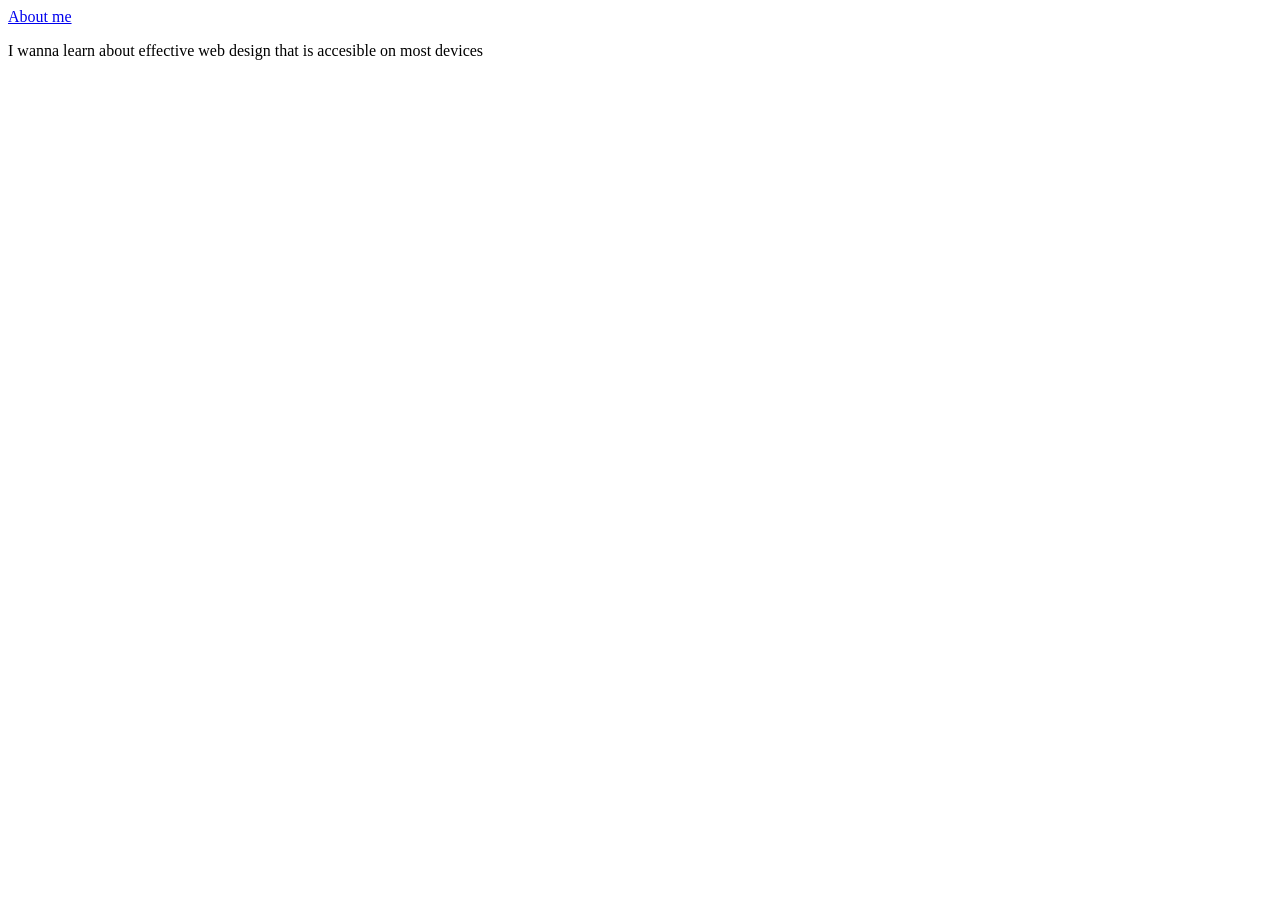
==== about.html @ 695e53c6 "Initial commit" ====
<!DOCTYPE html>
<html lang="en">
<head>
    <meta charset="UTF-8">
    <meta name="viewport" content="width=device-width, initial-scale=1.0">
    <title>Ali Demirhan Pusat · CM-501</title>
</head>
<header>
<nav>
    <a href="about.html">About me</a>
</nav>
</header>

<body>
    <p>I wanna learn about effective web design that is accesible on most devices  </p>
</body>
</html>
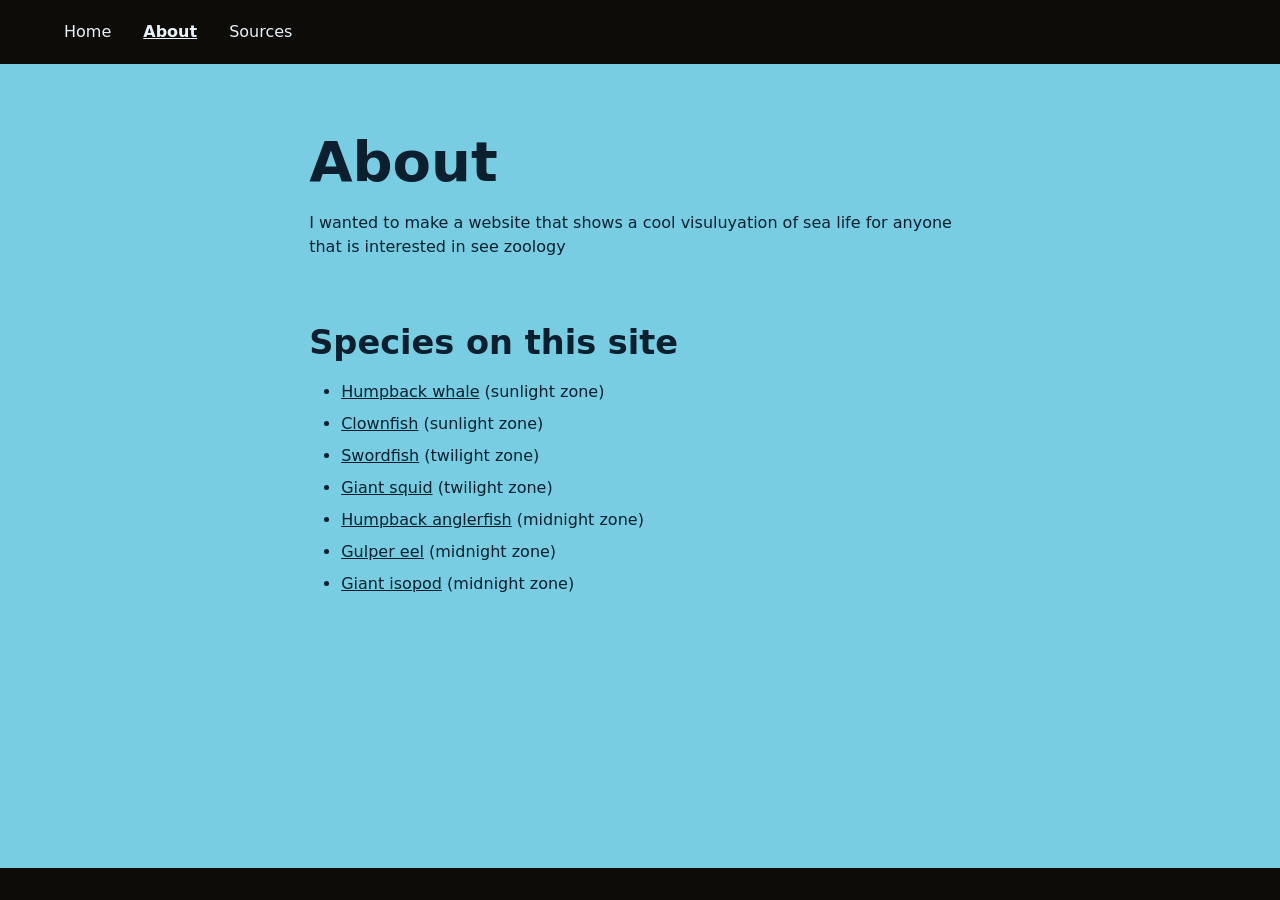
==== commit 06eb0cdd: "added sources and finished epa 3" ====
--- a/about.html
+++ b/about.html
@@ -1,17 +1,44 @@
 <!DOCTYPE html>
 <html lang="en">
 <head>
-    <meta charset="UTF-8">
-    <meta name="viewport" content="width=device-width, initial-scale=1.0">
-    <title>Ali Demirhan Pusat · CM-501</title>
+  <meta charset="UTF-8">
+  <meta name="viewport" content="width=device-width, initial-scale=1.0">
+  <title>About · Sea life</title>
+  <link rel="stylesheet" href="css/style.css">
 </head>
-<header>
-<nav>
-    <a href="about.html">About me</a>
-</nav>
-</header>
+<body>
+  <a href="#main" class="skip-link">Skip to content</a>
 
-<body>
-    <p>I wanna learn about effective web design that is accesible on most devices  </p>
+  <header class="site-header">
+    <div class="site-header__inner">
+      <nav class="site-nav" aria-label="Main">
+        <ul>
+          <li><a href="index.html">Home</a></li>
+          <li><a href="about.html" aria-current="page">About</a></li>
+          <li><a href="sources.html">Sources</a></li>
+        </ul>
+      </nav>
+    </div>
+  </header>
+
+  <main id="main" class="page">
+    <h1>About</h1>
+    <p>I wanted to make a website that shows a cool visuluyation of sea life for anyone that is interested in see zoology</p>
+
+    <h2>Species on this site</h2>
+    <ul>
+      <li><a href="index.html#humpback-whale">Humpback whale</a> (sunlight zone)</li>
+      <li><a href="index.html#clownfish">Clownfish</a> (sunlight zone)</li>
+      <li><a href="index.html#swordfish">Swordfish</a> (twilight zone)</li>
+      <li><a href="index.html#giant-squid">Giant squid</a> (twilight zone)</li>
+      <li><a href="index.html#anglerfish">Humpback anglerfish</a> (midnight zone)</li>
+      <li><a href="index.html#gulper-eel">Gulper eel</a> (midnight zone)</li>
+      <li><a href="index.html#giant-isopod">Giant isopod</a> (midnight zone)</li>
+    </ul>
+  </main>
+
+  <footer class="site-footer">
+
+  </footer>
 </body>
-</html>+</html>
--- a/css/style.css
+++ b/css/style.css
@@ -0,0 +1,204 @@
+/* =========================================================
+   Sea life · style.css
+   One stylesheet for every page. All values come from the
+   tokens in section 1 (documented in styleguide.html).
+   ========================================================= */
+
+/* ---------- 1 · TOKENS ---------- */
+:root {
+  /* colours */
+  --color-text-dark:  #0b1f2e; /* text on light backgrounds */
+  --color-text-light: #e8f1f8; /* text on dark backgrounds */
+  --color-sunlight:   #78cde2; /* page background + sunlight zone */
+  --color-twilight:   #043f77; /* brand colour + twilight zone */
+  --color-midnight:   #0d0c08; /* surface: header, footer, midnight zone */
+
+  /* typography */
+  --font-body: system-ui, sans-serif;
+  --step-0: 1rem;                                   /* body text */
+  --step-1: clamp(1.2rem, 1.1rem + 0.5vw, 1.5rem);  /* h3 */
+  --step-2: clamp(1.5rem, 1.3rem + 1vw, 2.25rem);   /* h2 */
+  --step-3: clamp(2rem, 1.6rem + 2.5vw, 3.5rem);    /* h1 */
+
+  /* spacing */
+  --space-1: 0.25rem;
+  --space-2: 0.5rem;
+  --space-3: 1rem;
+  --space-4: 2rem;
+  --space-5: 4rem;
+
+  /* sizes */
+  --measure: 65ch;          /* readable line length */
+  --content-width: 72rem;   /* max width of the content */
+
+  /* border: takes the text colour, so it works on light and dark */
+  --border-width: 0.125rem;
+  --border: var(--border-width) solid currentColor;
+}
+
+/* ---------- 2 · BASE ---------- */
+*, *::before, *::after { box-sizing: border-box; }
+
+body {
+  margin: 0;
+  min-height: 100vh;
+  display: grid;                          /* page layout: header / main / footer */
+  grid-template-rows: auto 1fr auto;
+  font-family: var(--font-body);
+  font-size: var(--step-0);
+  line-height: 1.5;
+  color: var(--color-text-dark);
+  background: var(--color-sunlight);
+}
+
+h1, h2, h3 { line-height: 1.2; margin: 0 0 var(--space-3); }
+h1 { font-size: var(--step-3); }
+h2 { font-size: var(--step-2); }
+h3 { font-size: var(--step-1); }
+
+p { max-width: var(--measure); margin: 0 0 var(--space-3); }
+
+a { color: inherit; }
+
+img {
+  display: block;
+  max-width: 100%;   /* photos never get wider than their column */
+  height: auto;
+}
+
+/* focus: the browser's default focus ring is used (no custom colour) */
+
+/* skip link: hidden until it gets keyboard focus */
+.skip-link {
+  position: absolute;
+  left: var(--space-3);
+  top: -100%;
+  padding: var(--space-2) var(--space-3);
+  background: var(--color-sunlight);
+  color: var(--color-text-dark);
+  border: var(--border);
+}
+.skip-link:focus { top: var(--space-3); }
+
+/* ---------- 3 · COMPONENTS ---------- */
+
+/* 3.1 Site navigation */
+.site-header,
+.site-footer {
+  background: var(--color-midnight);
+  color: var(--color-text-light);
+  padding: var(--space-3);
+}
+
+.site-header__inner,
+.site-footer__inner {
+  max-width: var(--content-width);
+  margin-inline: auto;
+}
+
+.site-nav ul {
+  list-style: none;
+  margin: 0;
+  padding: 0;
+  display: flex;
+  flex-direction: column;     /* mobile: stacked */
+  gap: var(--space-2);
+}
+
+.site-nav a {
+  display: inline-block;
+  padding: var(--space-1) 0;
+  text-decoration: none;
+}
+.site-nav a:hover { text-decoration: underline; }
+.site-nav a[aria-current="page"] {
+  font-weight: 700;
+  text-decoration: underline;
+}
+
+/* 3.2 Button (also used for links that look like buttons):
+   no border, always underlined so it is clearly clickable */
+.button {
+  display: inline-block;
+  padding: var(--space-2) 0;            /* bigger click area, text lines up on the left */
+  border: 0;
+  background: transparent;
+  color: inherit;
+  font: inherit;
+  font-weight: 600;
+  text-decoration: underline;
+  text-underline-offset: var(--space-1);
+  cursor: pointer;
+}
+.button:hover { text-decoration-thickness: var(--border-width); }  /* thicker underline */
+.button:disabled { opacity: 0.5; cursor: not-allowed; text-decoration: none; }
+
+/* 3.3 Species (photo with text underneath) */
+.species { margin: 0; }
+.species figcaption { padding-top: var(--space-3); }
+.species h3 { margin-bottom: var(--space-1); }
+.species__latin { font-style: italic; margin-bottom: var(--space-2); }
+
+/* ---------- 4 · PAGE SECTIONS ---------- */
+
+.intro {
+  max-width: var(--content-width);
+  margin-inline: auto;
+  padding: var(--space-5) var(--space-3) var(--space-4);
+}
+
+.zone { padding: var(--space-5) var(--space-3); }
+
+.zone__inner {
+  max-width: var(--content-width);
+  margin-inline: auto;
+  display: grid;
+  gap: var(--space-4);
+}
+
+.zone__depth {
+  display: block;
+  font-size: var(--step-0);
+  font-weight: 400;
+}
+
+.zone__species {
+  display: grid;
+  gap: var(--space-4);
+}
+
+/* zone colours: the page gets darker as you go deeper */
+.zone--sunlight { background: var(--color-sunlight); color: var(--color-text-dark); }
+.zone--twilight { background: var(--color-twilight); color: var(--color-text-light); }
+.zone--midnight { background: var(--color-midnight); color: var(--color-text-light); }
+
+.site-footer p { margin: var(--space-3) 0 0; }
+
+/* simple text pages (about, sources) */
+.page {
+  max-width: var(--content-width);
+  margin-inline: auto;
+  padding: var(--space-5) var(--space-3);
+}
+
+.page h2 { margin-top: var(--space-5); }  /* clear gap before each new part */
+
+.page ul {
+  max-width: var(--measure);      /* same 65ch line length as paragraphs */
+  padding-left: var(--space-4);   /* bullets line up under the heading text */
+}
+
+.page li { margin-bottom: var(--space-2); }  /* space between list items */
+
+/* ---------- 5 · BREAKPOINTS (mobile first) ---------- */
+
+/* 40rem: room for two photos side by side */
+@media (min-width: 40rem) {
+  .site-nav ul { flex-direction: row; gap: var(--space-4); }
+  .zone__species { grid-template-columns: 1fr 1fr; }
+}
+
+/* 64rem: room for the zone heading next to the photos */
+@media (min-width: 64rem) {
+  .zone__inner { grid-template-columns: 1fr 2fr; gap: var(--space-5); }
+}
